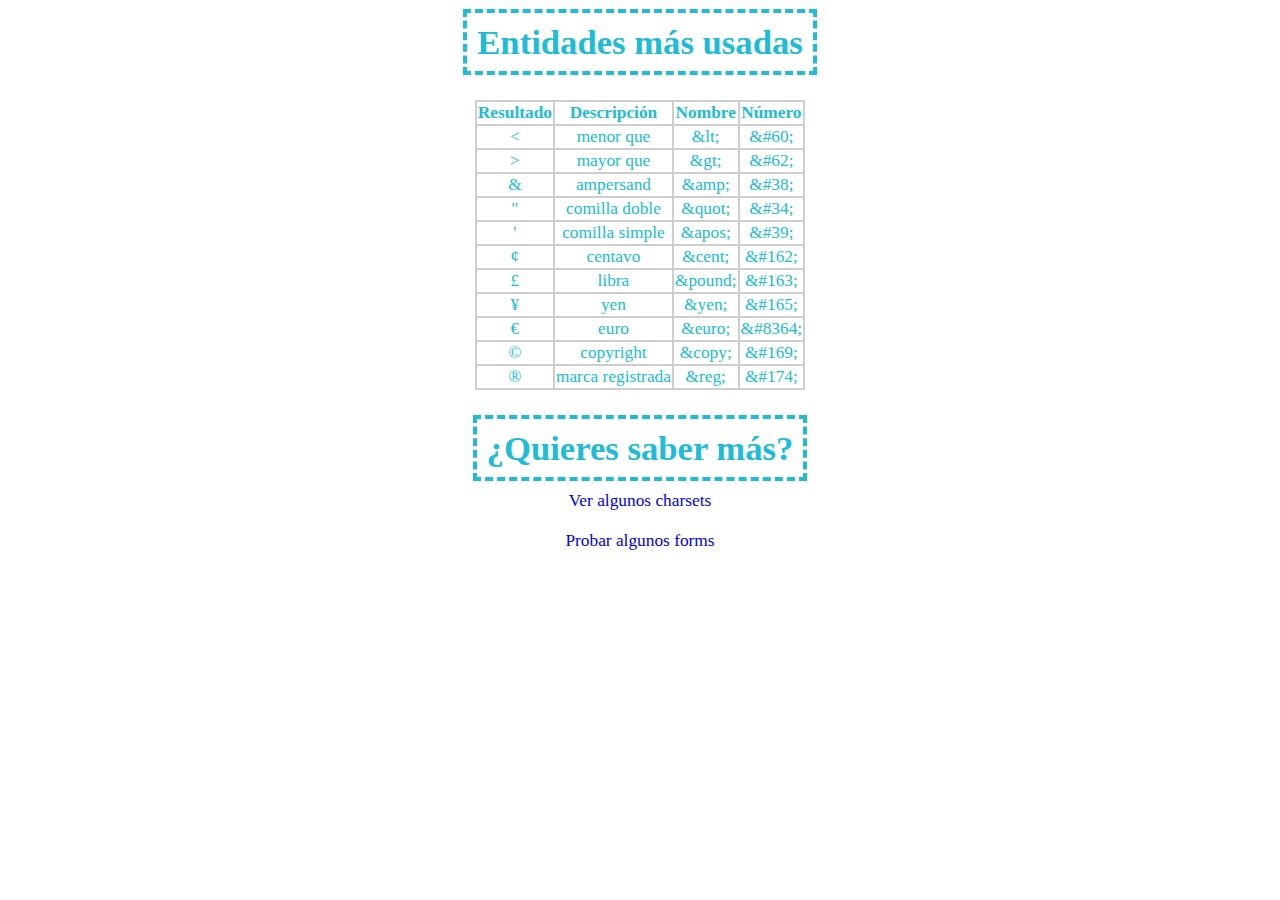
==== workshop3/index.html @ 437ee8da "workshop 3 de web" ====
<!DOCTYPE html>
<html lang="en" dir="ltr">
  <head>
    <meta charset="utf-8">
    <title>Entities</title>
    <link rel="stylesheet" href="styles.css">
  </head>
  <body>
    <div class="centro">
      <h1> <span>Entidades más usadas</span> </h1>
    </div>
    <div class="tabla">
      <table>
        <tr>
          <th>Resultado</th>
          <th>Descripción</th>
          <th>Nombre</th>
          <th>Número</th>
        </tr>
        <tr>
          <td>&lt;</td>
          <td>menor que</td>
          <td>&amp;lt;</td>
          <td>&amp;#60;</td>
        </tr>
        <tr>
          <td>&gt;</td>
          <td>mayor que</td>
          <td>&amp;gt;</td>
          <td>&amp;#62;</td>
        </tr>
        <tr>
          <td>&amp;</td>
          <td>ampersand</td>
          <td>&amp;amp;</td>
          <td>&amp;#38;</td>
        </tr>
        <tr>
          <td>&quot;</td>
          <td>comilla doble</td>
          <td>&amp;quot;</td>
          <td>&amp;#34;</td>
        </tr>
        <tr>
          <td>&apos;</td>
          <td>comilla simple</td>
          <td>&amp;apos;</td>
          <td>&amp;#39;</td>
        </tr>
        <tr>
          <td>&cent;</td>
          <td>centavo</td>
          <td>&amp;cent;</td>
          <td>&amp;#162;</td>
        </tr>
        <tr>
          <td>&pound;</td>
          <td>libra</td>
          <td>&amp;pound;</td>
          <td>&amp;#163;</td>
        </tr>
        <tr>
          <td>&yen;</td>
          <td>yen</td>
          <td>&amp;yen;</td>
          <td>&amp;#165;</td>
        </tr>
        <tr>
          <td>&euro;</td>
          <td>euro</td>
          <td>&amp;euro;</td>
          <td>&amp;#8364;</td>
        </tr>
        <tr>
          <td>&copy;</td>
          <td>copyright</td>
          <td>&amp;copy;</td>
          <td>&amp;#169;</td>
        </tr>
        <tr>
          <td>&#174;</td>
          <td>marca registrada</td>
          <td>&amp;reg;</td>
          <td>&amp;#174;</td>
        </tr>
      </table>
    </div>
    <div class="centro">
      <h1><span> ¿Quieres saber más?</span></h1>
      <a href="charset.html">Ver algunos charsets</a> <br/> <br/>
      <a href="forms.html">Probar algunos forms</a>
    </div>
  </body>
</html>
---- workshop3/styles.css ----
.centro{
  text-align: center;
}
body{
  font-family: 'Handlee', cursive;
  font-size: 13pt;
  color: #20bcd5
}
h1 span{
  border: 4px dashed #20bcd5;
  padding: 10px;
}
table, th, td{
  border: 2px solid #cecece;
  border-collapse: collapse;
  text-align:center;
  table-layout: fixed;
  margin:0 auto;
}
.tabla{
  background-color: #fff;
  padding: 15px;
  margin-bottom: 10px;
  border-radius: 10px;
}
a{
  text-decoration: none;
}
input, select{
  padding: 12px 20px;
  margin: 8px 0;
  display: inline-block;
  border: 1px solid #ccc;
  border-radius: 4px;
  box-sizing: border-box;
}
button{
  width: 30%;
  background-color: green;
  border: none;
  color: White;
  padding: 16px 32px;
  text-decoration: none;
  margin: 4px 2px;
  cursor: pointer;
}
div.formulario{
  border-radius: 5px;
  background-color: #f2f2f2;
  text-align: center;
}
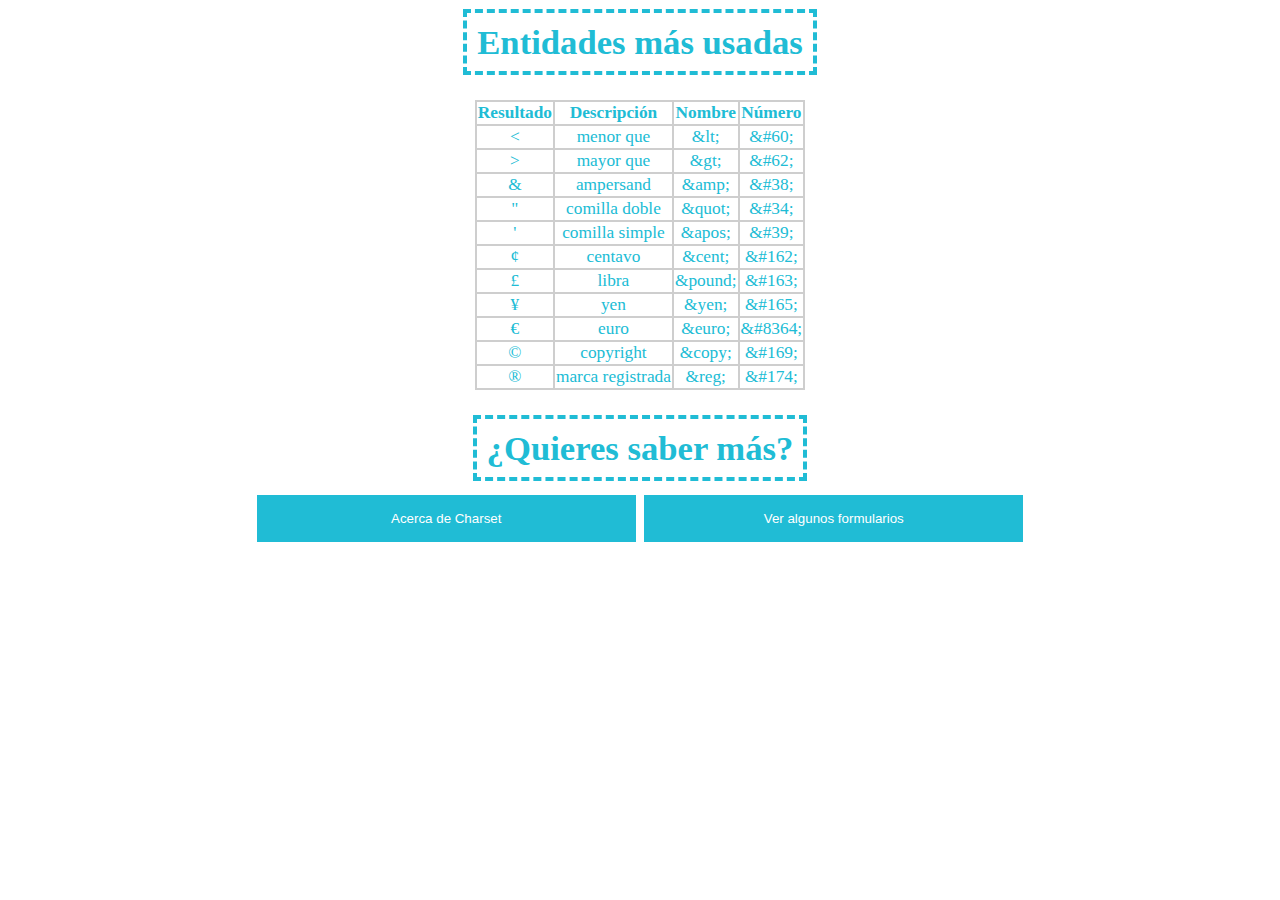
==== commit d8b9d924: "Workshop 3 completo" ====
--- a/workshop3/index.html
+++ b/workshop3/index.html
@@ -87,8 +87,10 @@
     </div>
     <div class="centro">
       <h1><span> ¿Quieres saber más?</span></h1>
-      <a href="charset.html">Ver algunos charsets</a> <br/> <br/>
-      <a href="forms.html">Probar algunos forms</a>
+      <form action="index.html" method="post">
+        <button type="button" onclick="location.href='charset.html'">Acerca de Charset</button>
+        <button type="button" onclick="location.href='forms.html'">Ver algunos formularios</button>
+      </form>
     </div>
   </body>
 </html>
--- a/workshop3/styles.css
+++ b/workshop3/styles.css
@@ -36,7 +36,7 @@
 }
 button{
   width: 30%;
-  background-color: green;
+  background-color: #20bcd5;
   border: none;
   color: White;
   padding: 16px 32px;
@@ -45,7 +45,16 @@
   cursor: pointer;
 }
 div.formulario{
+  text-align: center;
   border-radius: 5px;
   background-color: #f2f2f2;
+}
+div.prueba{
+  font-size: 15pt;
+  font-family: sans-serif;
   text-align: center;
 }
+p.es{
+  width: 400px ;
+  display: inline-block;
+}
